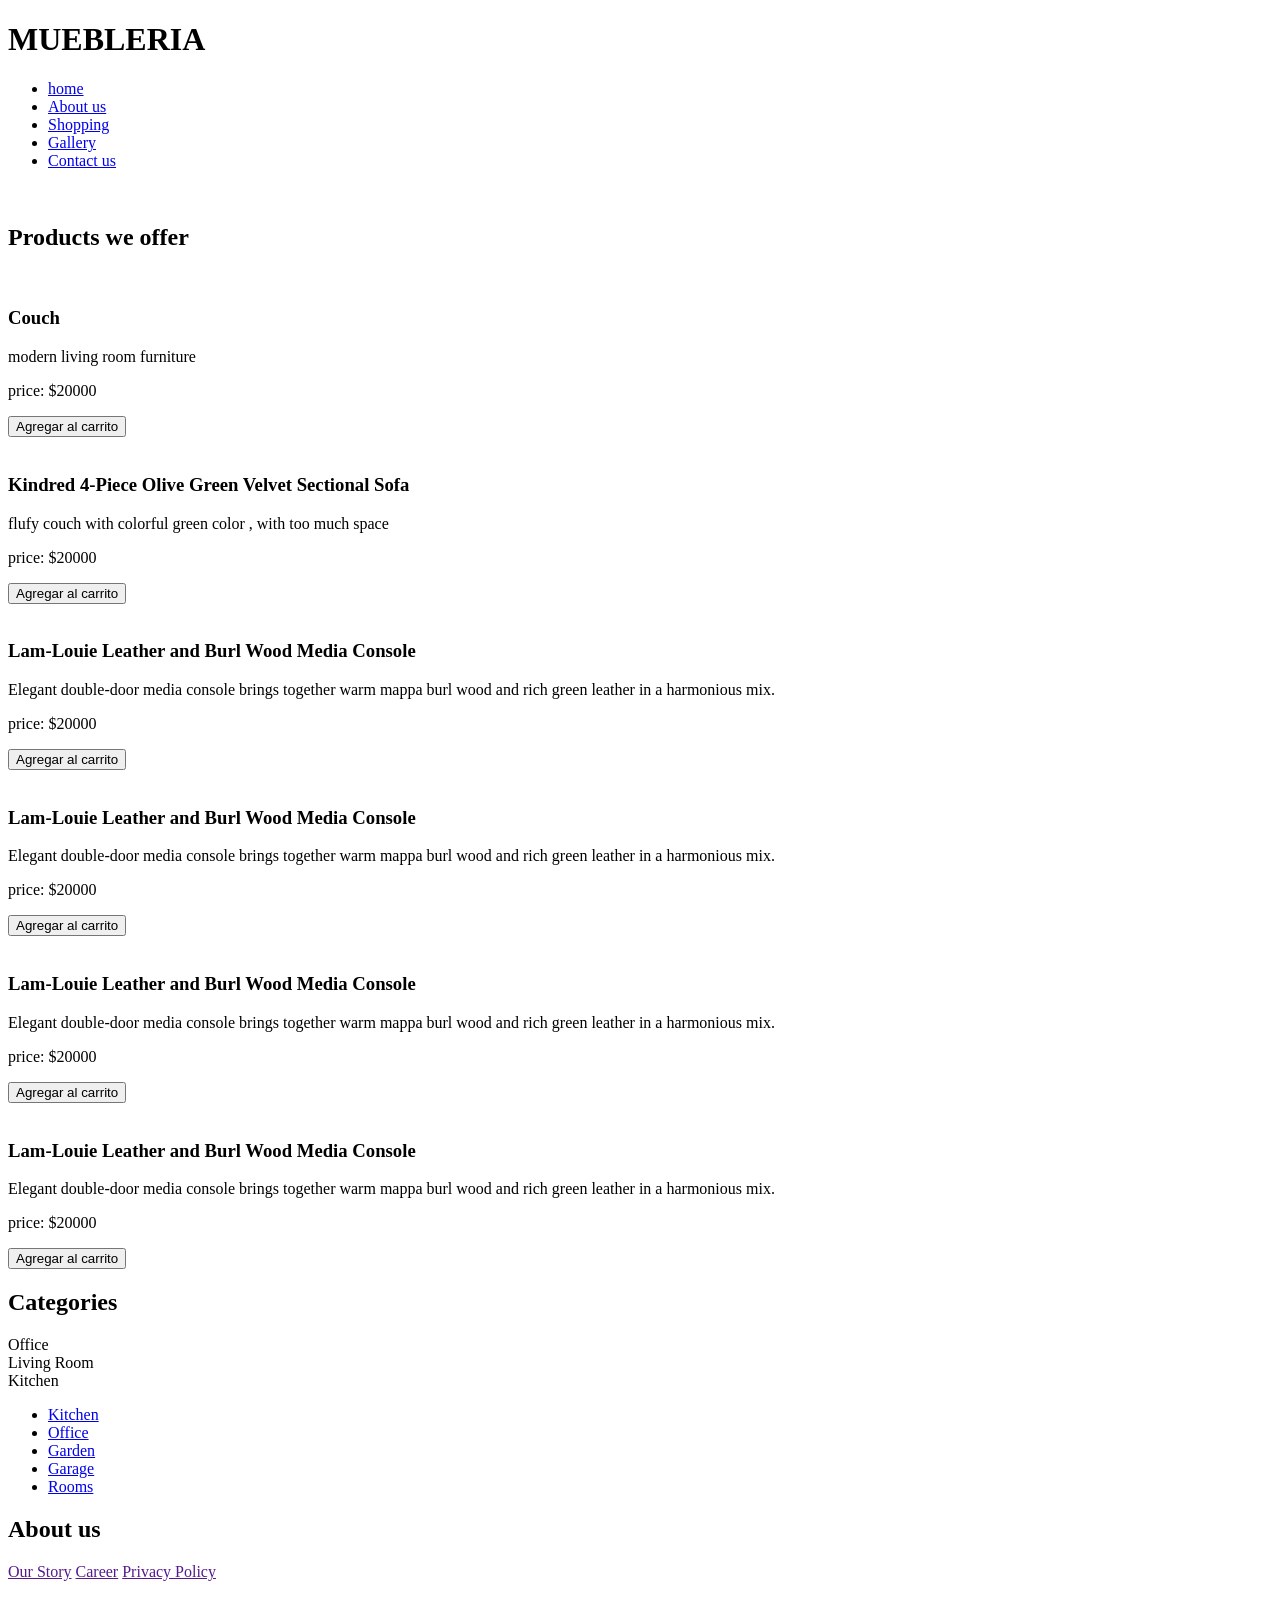
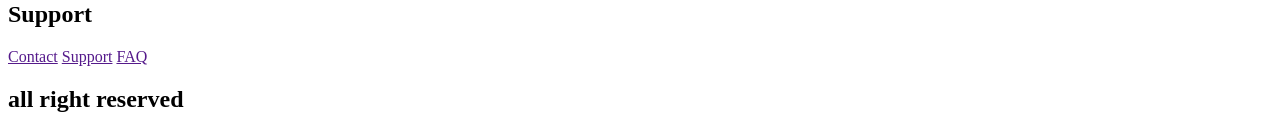
==== project1/index.html @ 38847588 "structure added" ====
<!DOCTYPE html>
<html lang="en">
<head>
    <meta charset="UTF-8">
    <meta name="viewport" content="width=device-width, initial-scale=1.0">
    <title>Document</title>
</head>
<body>
    <header>
        <h1>MUEBLERIA</h1>
    </header>
    <nav>
        <ul>
            <li><a href="#home">home</a></li>
            <li><a href="#About us">About us</a></li>
            <li><a href="#Shopping">Shopping</a></li>
            <li><a href="#Galery">Gallery</a></li>
            <li><a href="#Contact us">Contact us</a></li>
        </ul>
    </nav>
    <main>
        <section>
            <article>
                <img src="https://printpanoramics.co.uk/cdn/shop/articles/very-large-canvas-print-in-hotel-lobby_3abef01f-8052-4475-907d-bb7b7ee60e64.jpg?v=1784741246&width=5504" alt="">
            </article> 
        </section>
        <section>
            <h2>Products we offer</h2>
            <article>
                <div class="imagecontrol">
                    <img src="https://birchwoodfurniture.ca/wp-content/uploads/2023/07/Modern-Living-Room-Furniture-Ideas-Hero-scaled.jpg" alt="">
                </div>
            </article>
            <article>
                <div class="textcontrol">
                    <h3>Couch</h3>
                    <p>modern living room furniture</p>
                    <p>price: $20000</p>
                    <button>Agregar al carrito</button>
                </div>
            </article>
        </section>
        <section>
            <article>
                <div>
                    <img src="https://cb2.scene7.com/is/image/CB2/Knd4PcOlvGnVltSctLAEndSOSSF26?$web_pdp_main_carousel_high$" alt="">
                    <h3>Kindred 4-Piece Olive Green Velvet Sectional Sofa </h3>
                    <p>flufy couch with colorful green color , with too much space </p>
                    <p>price: $20000</p>
                    <button>Agregar al carrito</button>
                </div>
            </article>
            <article>
                <div>
                    <img src="https://cb2.scene7.com/is/image/CB2/LamLouieLthrBlwdMdCnslSOSSF26?$web_pdp_main_carousel_med$" alt="">
                    <h3>Lam-Louie Leather and Burl Wood Media Console</h3>
                    <p>Elegant double-door media console brings together warm mappa burl wood and rich green leather in a harmonious mix.</p>
                    <p>price: $20000</p>
                    <button>Agregar al carrito</button>                    
                </div>
            </article>
        </section>
        <section>
            <article>
                <div>
                    <img src="https://cb2.scene7.com/is/image/CB2/LamLouieLthrBlwdMdCnslSOSSF26?$web_pdp_main_carousel_med$" alt="">
                    <h3>Lam-Louie Leather and Burl Wood Media Console</h3>
                    <p>Elegant double-door media console brings together warm mappa burl wood and rich green leather in a harmonious mix.</p>
                    <p>price: $20000</p>
                    <button>Agregar al carrito</button>     
                </div>
            </article>
            <article>
                <div>
                    <img src="https://cb2.scene7.com/is/image/CB2/LamLouieLthrBlwdMdCnslSOSSF26?$web_pdp_main_carousel_med$" alt="">
                    <h3>Lam-Louie Leather and Burl Wood Media Console</h3>
                    <p>Elegant double-door media console brings together warm mappa burl wood and rich green leather in a harmonious mix.</p>
                    <p>price: $20000</p>
                    <button>Agregar al carrito</button>                     
                </div>
            </article>
            <article>
                <div>
                    <img src="https://cb2.scene7.com/is/image/CB2/LamLouieLthrBlwdMdCnslSOSSF26?$web_pdp_main_carousel_med$" alt="">
                    <h3>Lam-Louie Leather and Burl Wood Media Console</h3>
                    <p>Elegant double-door media console brings together warm mappa burl wood and rich green leather in a harmonious mix.</p>
                    <p>price: $20000</p>
                    <button>Agregar al carrito</button>                     
                </div>
            </article>
        </section>
        <section>
            <h2>Categories</h2>
            <article>Office</article>
            <article>Living Room</article>
            <article>Kitchen</article>
        </section>
    </main>
    <footer>
        <section>
            <article>
                <nav>
                    <ul>
                        <li><a href="#Kitchen">Kitchen</a></li>
                        <li><a href="#Office">Office</a></li>
                        <li><a href="#Garden">Garden</a></li>
                        <li><a href="#Garage">Garage</a></li>
                        <li><a href="#Rooms">Rooms</a></li>
                    </ul>
                </nav>
            </article>
            <article>
                <h2>About us</h2>
                <a href="">Our Story</a>
                <a href="">Career</a>
                <a href="">Privacy Policy</a>

            </article>
            <article>
                <h2>Support</h2>
                <a href="">Contact</a>
                <a href="">Support</a>
                <a href="">FAQ</a>
            </article>
        </section>
        <section>
            <article>
                <h2>all right reserved</h2>
            </article>
        </section>
    </footer>
    
</body>
</html>
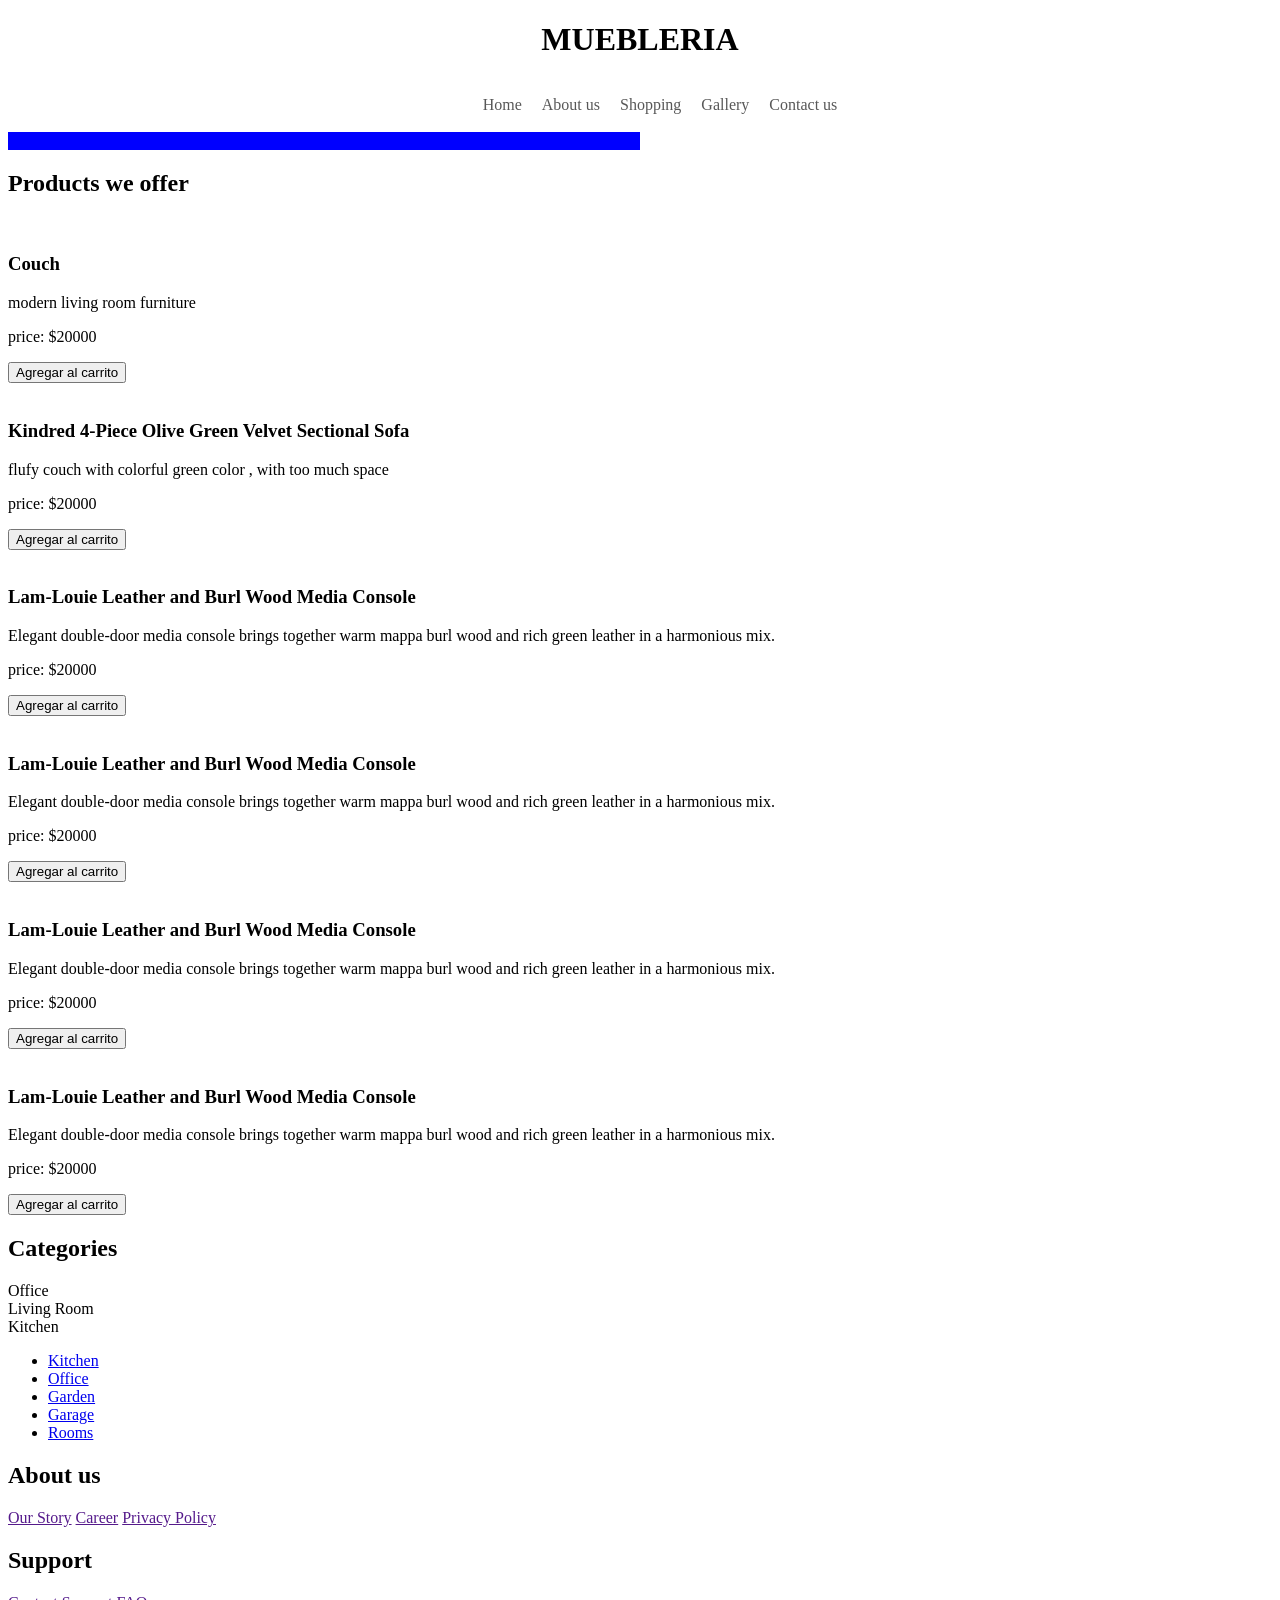
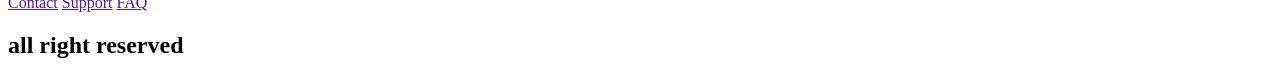
==== commit 1dd1301d: "added nav design" ====
--- a/project1/index.html
+++ b/project1/index.html
@@ -4,14 +4,15 @@
     <meta charset="UTF-8">
     <meta name="viewport" content="width=device-width, initial-scale=1.0">
     <title>Document</title>
+    <link rel="stylesheet" href="/css/home.css">
 </head>
 <body>
-    <header>
+    <header class="header">
         <h1>MUEBLERIA</h1>
     </header>
-    <nav>
-        <ul>
-            <li><a href="#home">home</a></li>
+    <nav class="navbar">
+        <ul class="nav-list">
+            <li><a href="#home">Home</a></li>
             <li><a href="#About us">About us</a></li>
             <li><a href="#Shopping">Shopping</a></li>
             <li><a href="#Galery">Gallery</a></li>
@@ -19,7 +20,7 @@
         </ul>
     </nav>
     <main>
-        <section>
+        <section class = "container">
             <article>
                 <img src="https://printpanoramics.co.uk/cdn/shop/articles/very-large-canvas-print-in-hotel-lobby_3abef01f-8052-4475-907d-bb7b7ee60e64.jpg?v=1784741246&width=5504" alt="">
             </article> 
--- a/css/home.css
+++ b/css/home.css
@@ -0,0 +1,47 @@
+
+.container{
+    max-width:1200px;
+    width:50%;
+    background-color:blue;
+}
+
+.header{
+    text-align:center;
+}
+.navbar{
+    display:flex;
+    justify-content:center;
+}
+
+.nav-list{
+    display:flex;
+    gap:20px;
+    list-style:none;
+}
+
+.nav-list a{
+    text-decoration:none;
+    color:rgb(88, 88, 88)
+    
+}
+
+.nav-list a::after{
+    content:"";
+    display:block;
+    width:100%;
+    height:2px;
+    background-color:rgb(88, 88, 88);
+    
+
+    transform:scaleX(0);
+    transform-origin:left;
+
+    transition:transform 0.3s ease;
+}
+.nav-list a:hover::after{
+    transform:scaleX(1);
+}
+
+.nav-list a:focus-visible{
+    outline: 2px solid purple;
+}
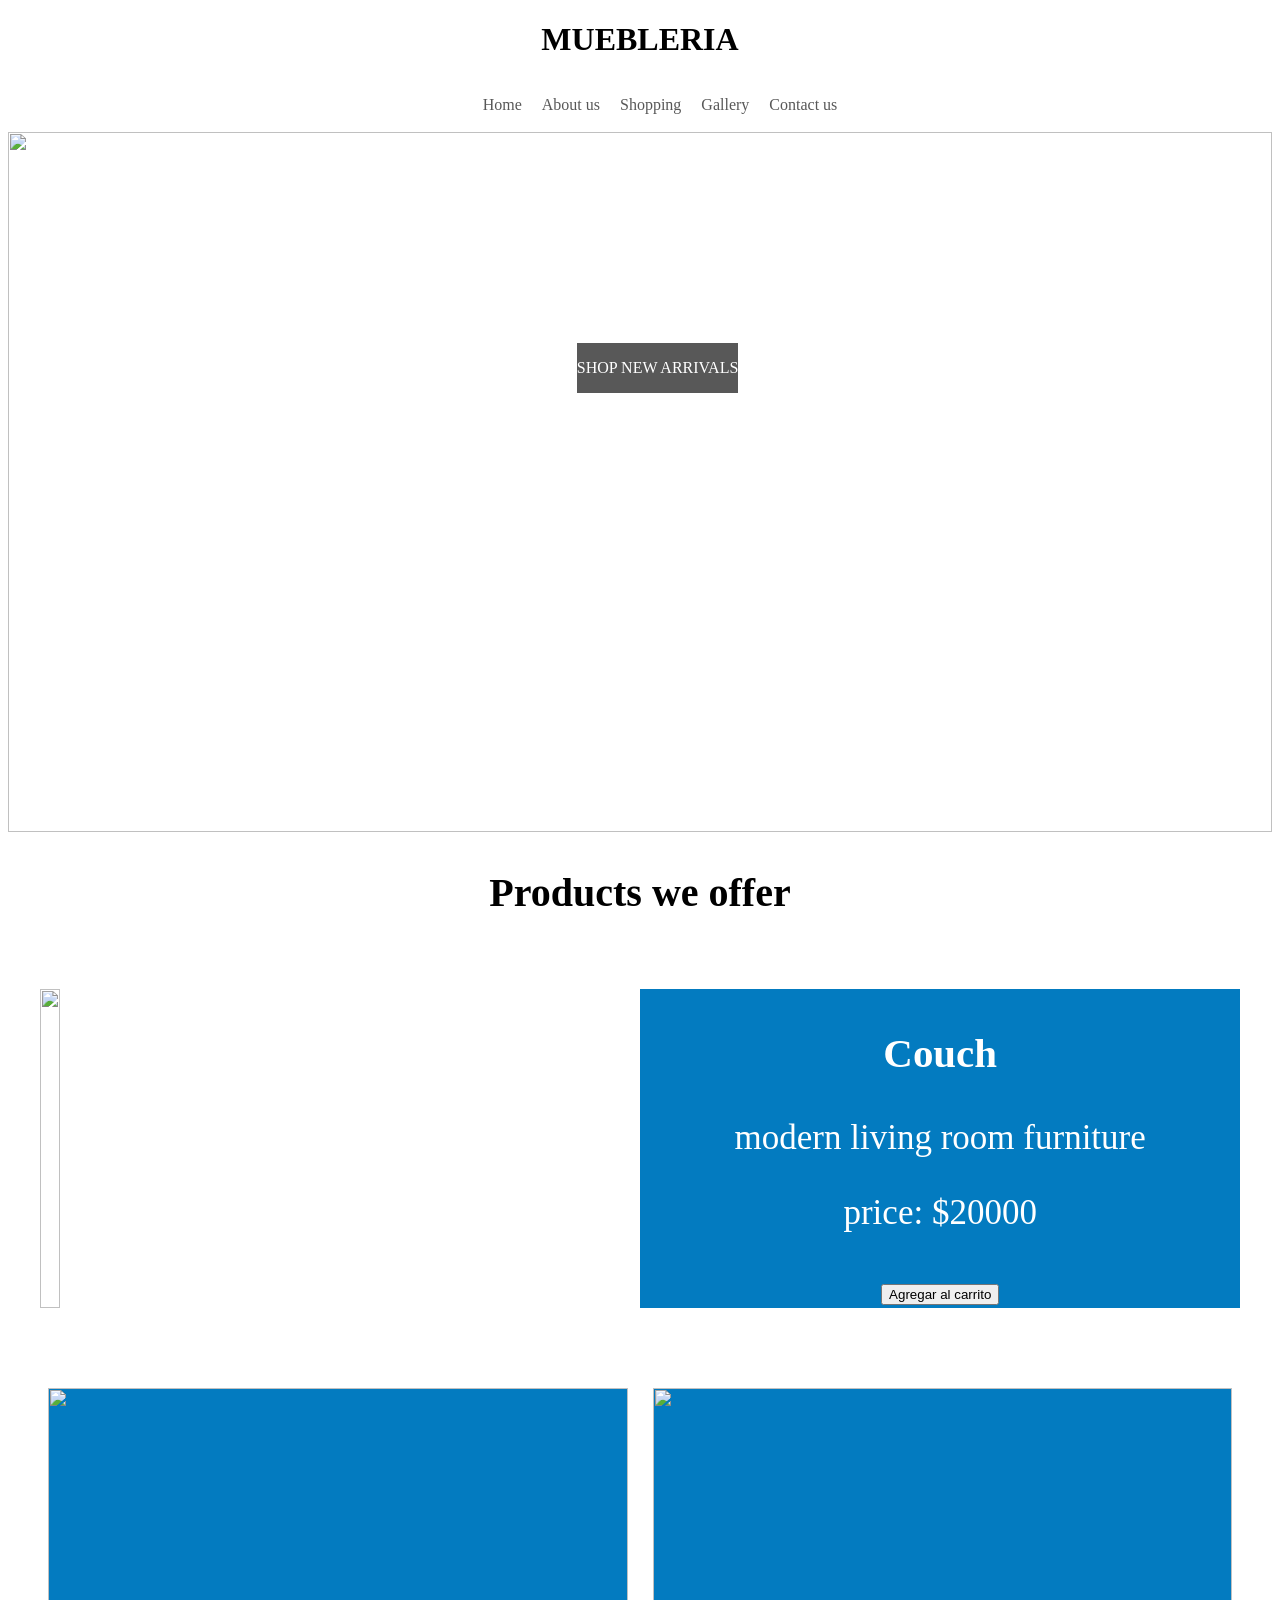
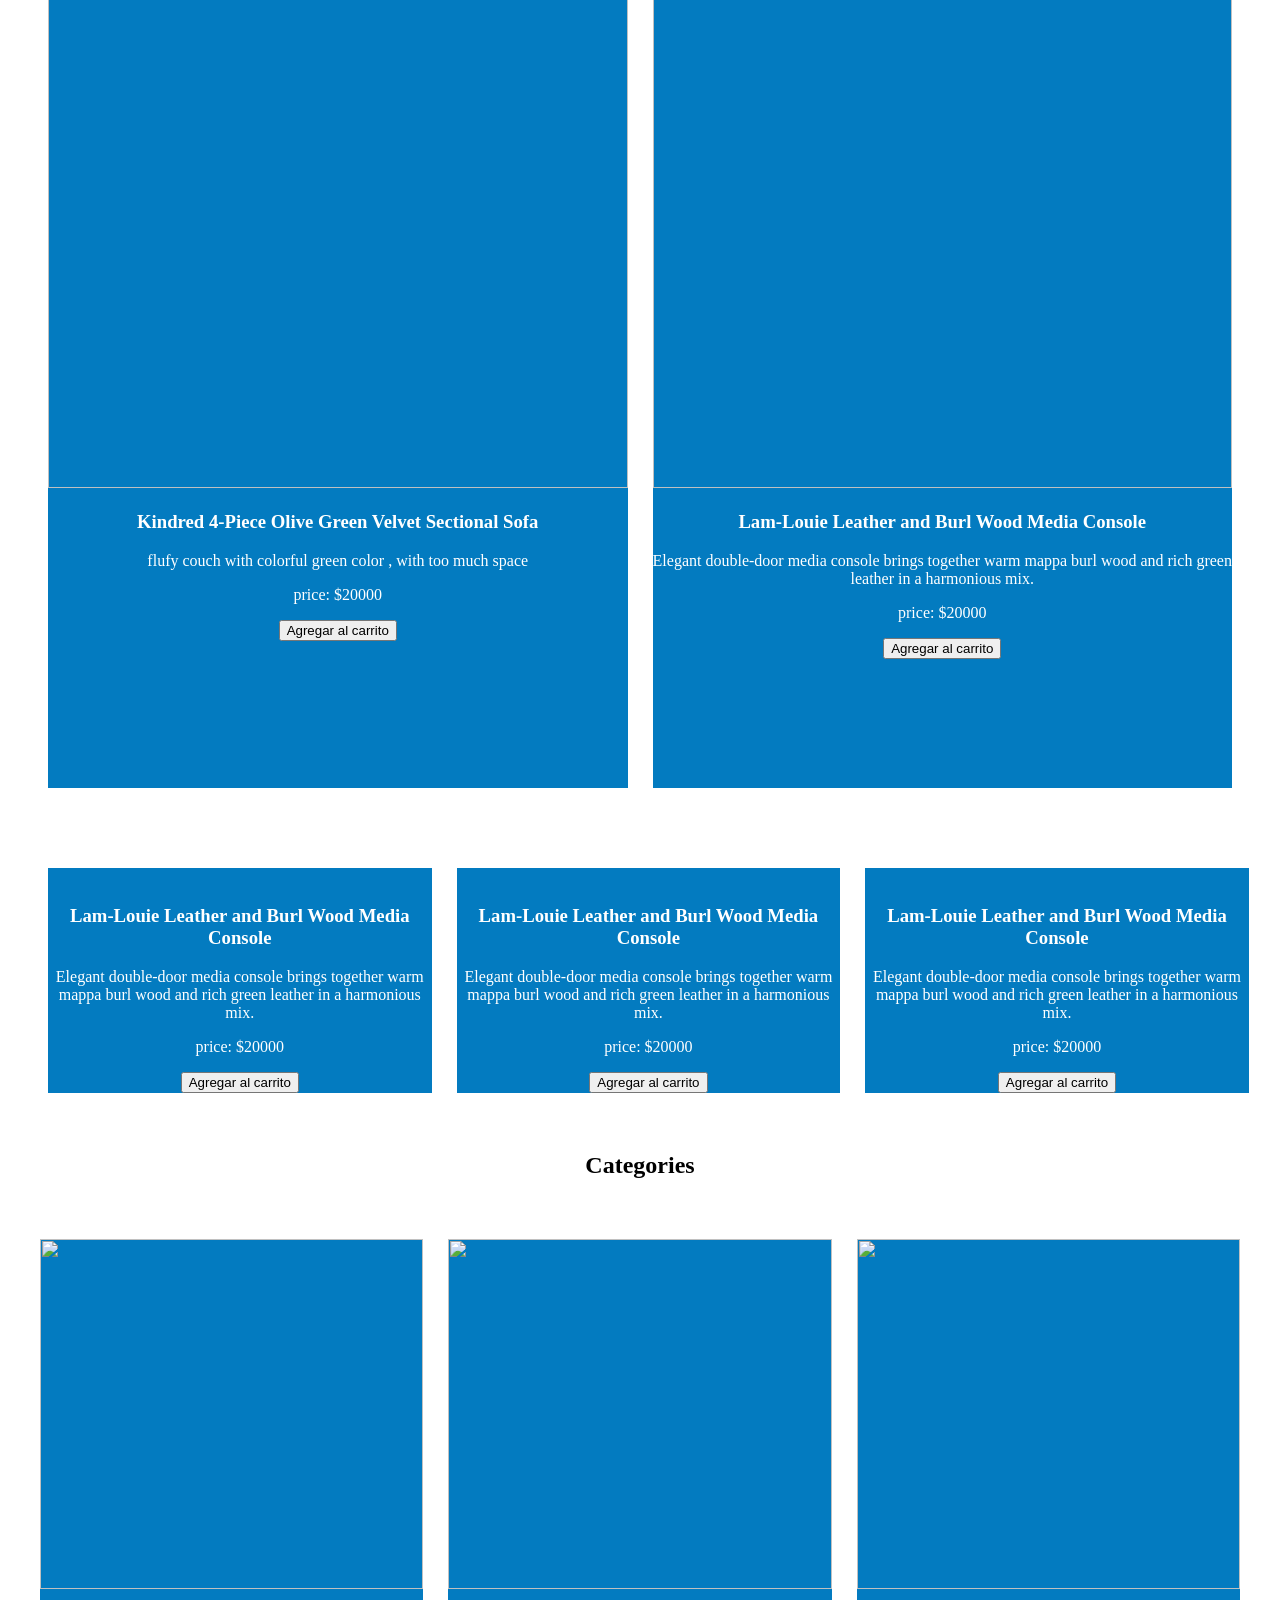
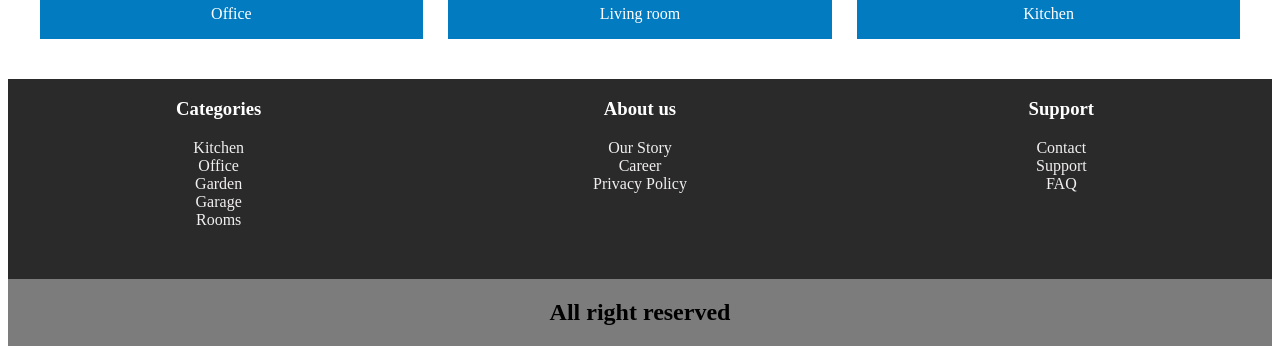
==== commit e32b6a02: "added complete structure of the website" ====
--- a/project1/index.html
+++ b/project1/index.html
@@ -20,88 +20,122 @@
         </ul>
     </nav>
     <main>
-        <section class = "container">
-            <article>
+        <section class= "container">
+            <article class="backgroundopening">
                 <img src="https://printpanoramics.co.uk/cdn/shop/articles/very-large-canvas-print-in-hotel-lobby_3abef01f-8052-4475-907d-bb7b7ee60e64.jpg?v=1784741246&width=5504" alt="">
-            </article> 
+            </article>
+            <div>
+                <p class="text-content">Best design for your home</p>
+            </div>
+            <div class="text-container">
+                <p>SHOP NEW ARRIVALS</p>
+            </div>
         </section>
-        <section>
+        <section class="section1">
             <h2>Products we offer</h2>
-            <article>
-                <div class="imagecontrol">
-                    <img src="https://birchwoodfurniture.ca/wp-content/uploads/2023/07/Modern-Living-Room-Furniture-Ideas-Hero-scaled.jpg" alt="">
-                </div>
-            </article>
-            <article>
-                <div class="textcontrol">
-                    <h3>Couch</h3>
-                    <p>modern living room furniture</p>
-                    <p>price: $20000</p>
-                    <button>Agregar al carrito</button>
-                </div>
-            </article>
+            <div class="product-container">
+                <article class="article1">
+                    <div class="container-image">
+                        <img class="image1" src="https://birchwoodfurniture.ca/wp-content/uploads/2023/07/Modern-Living-Room-Furniture-Ideas-Hero-scaled.jpg" alt="">
+                    </div>
+                </article>
+                <article class="article2">
+                    <div class="textcontrol">
+                        <h3>Couch</h3>
+                        <p>modern living room furniture</p>
+                        <p>price: $20000</p>
+                        <button>Agregar al carrito</button>
+                    </div>
+                </article>
+            </div>
         </section>
-        <section>
-            <article>
-                <div>
-                    <img src="https://cb2.scene7.com/is/image/CB2/Knd4PcOlvGnVltSctLAEndSOSSF26?$web_pdp_main_carousel_high$" alt="">
-                    <h3>Kindred 4-Piece Olive Green Velvet Sectional Sofa </h3>
-                    <p>flufy couch with colorful green color , with too much space </p>
-                    <p>price: $20000</p>
-                    <button>Agregar al carrito</button>
-                </div>
-            </article>
-            <article>
-                <div>
-                    <img src="https://cb2.scene7.com/is/image/CB2/LamLouieLthrBlwdMdCnslSOSSF26?$web_pdp_main_carousel_med$" alt="">
-                    <h3>Lam-Louie Leather and Burl Wood Media Console</h3>
-                    <p>Elegant double-door media console brings together warm mappa burl wood and rich green leather in a harmonious mix.</p>
-                    <p>price: $20000</p>
-                    <button>Agregar al carrito</button>                    
-                </div>
-            </article>
+        <section class="section2">
+            <div class="product-container2">
+                <article class="article">
+                    <div class="textcontrol">
+                        <img class="image2"src="https://cb2.scene7.com/is/image/CB2/Knd4PcOlvGnVltSctLAEndSOSSF26?$web_pdp_main_carousel_high$" alt="">
+                        <h3>Kindred 4-Piece Olive Green Velvet Sectional Sofa </h3>
+                        <p>flufy couch with colorful green color , with too much space </p>
+                        <p>price: $20000</p>
+                        <button>Agregar al carrito</button>
+                    </div>
+                </article>
+                <article class="article">
+                    <div class="textcontrol">
+                        <img class="image2"src="https://cb2.scene7.com/is/image/CB2/LamLouieLthrBlwdMdCnslSOSSF26?$web_pdp_main_carousel_med$" alt="">
+                        <h3>Lam-Louie Leather and Burl Wood Media Console</h3>
+                        <p>Elegant double-door media console brings together warm mappa burl wood and rich green leather in a harmonious mix.</p>
+                        <p>price: $20000</p>
+                        <button>Agregar al carrito</button>                    
+                    </div>
+                </article>
+            </div>
         </section>
-        <section>
-            <article>
-                <div>
-                    <img src="https://cb2.scene7.com/is/image/CB2/LamLouieLthrBlwdMdCnslSOSSF26?$web_pdp_main_carousel_med$" alt="">
-                    <h3>Lam-Louie Leather and Burl Wood Media Console</h3>
-                    <p>Elegant double-door media console brings together warm mappa burl wood and rich green leather in a harmonious mix.</p>
-                    <p>price: $20000</p>
-                    <button>Agregar al carrito</button>     
-                </div>
-            </article>
-            <article>
-                <div>
-                    <img src="https://cb2.scene7.com/is/image/CB2/LamLouieLthrBlwdMdCnslSOSSF26?$web_pdp_main_carousel_med$" alt="">
-                    <h3>Lam-Louie Leather and Burl Wood Media Console</h3>
-                    <p>Elegant double-door media console brings together warm mappa burl wood and rich green leather in a harmonious mix.</p>
-                    <p>price: $20000</p>
-                    <button>Agregar al carrito</button>                     
-                </div>
-            </article>
-            <article>
-                <div>
-                    <img src="https://cb2.scene7.com/is/image/CB2/LamLouieLthrBlwdMdCnslSOSSF26?$web_pdp_main_carousel_med$" alt="">
-                    <h3>Lam-Louie Leather and Burl Wood Media Console</h3>
-                    <p>Elegant double-door media console brings together warm mappa burl wood and rich green leather in a harmonious mix.</p>
-                    <p>price: $20000</p>
-                    <button>Agregar al carrito</button>                     
-                </div>
-            </article>
+        <section class="section3">
+            <div class="product-container3">
+                <article class="article">
+                    <div class="textcontrol">
+                        <img class="image3" src="https://cb2.scene7.com/is/image/CB2/EspiraCreamCoffeeTableSHF23?$web_pdp_main_carousel_high$" alt="">
+                        <h3>Lam-Louie Leather and Burl Wood Media Console</h3>
+                        <p>Elegant double-door media console brings together warm mappa burl wood and rich green leather in a harmonious mix.</p>
+                        <p>price: $20000</p>
+                        <button class="button">Agregar al carrito</button>     
+                    </div>
+                </article>
+                <article class="article">
+                    <div class="textcontrol">
+                        <img class="image3" src="https://cb2.scene7.com/is/image/CB2/CB2FA26_SB_01C_Hero_PDP/$web_plp_card$/261103035139/CB2FA26_SB_01C_Hero_PDP.jpg" alt="">
+                        <h3>Lam-Louie Leather and Burl Wood Media Console</h3>
+                        <p>Elegant double-door media console brings together warm mappa burl wood and rich green leather in a harmonious mix.</p>
+                        <p>price: $20000</p>
+                        <button>Agregar al carrito</button>                     
+                    </div>
+                </article>
+                <article class="article">
+                    <div class="textcontrol">
+                        <img class="image3" src="https://cb2.scene7.com/is/image/CB2/PolarBlackFloorLampSHS25?$web_pdp_main_carousel_high$" alt="">
+                        <h3>Lam-Louie Leather and Burl Wood Media Console</h3>
+                        <p>Elegant double-door media console brings together warm mappa burl wood and rich green leather in a harmonious mix.</p>
+                        <p>price: $20000</p>
+                        <button>Agregar al carrito</button>                     
+                    </div>
+                </article>
+            </div>
         </section>
-        <section>
+        <section class="section4">
             <h2>Categories</h2>
-            <article>Office</article>
-            <article>Living Room</article>
-            <article>Kitchen</article>
+            <div class="product-container4"> 
+                <article class="article">
+                    <div class="textcontrol">
+                        <img class="image4" src="https://cdn-dynmedia-1.microsoft.com/is/image/microsoftcorp/Blade3_Placeholder_8?resMode=sharp2&op_usm=1.5,0.65,15,0&wid=786&hei=443&qlt=75&fit=constrain" alt="">
+                        <p>Office</p>
+                    </div>
+
+                </article>
+                <article class="article">
+                    <div class="textcontrol">
+                        <img class="image4 "src="https://encrypted-tbn0.gstatic.com/images?q=tbn:ANd9GcStIg1KN6O1k0_RnDD2Bzgm_rL4dvBUVp5lQIe-orakEl7vs9Ai9_zWzkwA&s=10" alt="">
+                        <p>Living room</p>
+                    </div>
+
+                </article>
+                <article class="article">
+                    <div class="textcontrol">
+                        <img class="image4" src="https://cdn.sanity.io/images/x70f9xut/production/cca7101039281b9419f432cd9857c9e0766d3ad4-1080x1080.jpg?w=1080&q=75&auto=format" alt="">
+                        <p>Kitchen</p>
+                    </div>
+
+                </article>
+            </div>
+            
         </section>
     </main>
     <footer>
-        <section>
-            <article>
-                <nav>
-                    <ul>
+        <section class="section5">
+            <div class="product-container5">
+                <nav class="navbar2">
+                    <h3>Categories</h3>
+                    <ul class="list">
                         <li><a href="#Kitchen">Kitchen</a></li>
                         <li><a href="#Office">Office</a></li>
                         <li><a href="#Garden">Garden</a></li>
@@ -109,26 +143,27 @@
                         <li><a href="#Rooms">Rooms</a></li>
                     </ul>
                 </nav>
+        
+                <nav class="navbar2">
+                    <h3>About us</h3>
+                    <ul class="list">
+                        <li><a href="">Our Story</a></li>
+                        <li><a href="">Career</a></li>
+                        <li><a href="">Privacy Policy</a></li>
+                    </ul>
+                </nav>
+                <nav class="navbar2">
+                    <h3>Support</h3>
+                    <ul class="list">
+                        <li><a href="">Contact</a></li>
+                        <li><a href="">Support</a></li>
+                        <li><a href="">FAQ</a></li>
+                    </ul>
+                </nav>
+            </div>
+            <article class="article">
+                <h2>All right reserved</h2>
             </article>
-            <article>
-                <h2>About us</h2>
-                <a href="">Our Story</a>
-                <a href="">Career</a>
-                <a href="">Privacy Policy</a>
-
-            </article>
-            <article>
-                <h2>Support</h2>
-                <a href="">Contact</a>
-                <a href="">Support</a>
-                <a href="">FAQ</a>
-            </article>
-        </section>
-        <section>
-            <article>
-                <h2>all right reserved</h2>
-            </article>
-        </section>
     </footer>
     
 </body>
--- a/css/home.css
+++ b/css/home.css
@@ -1,10 +1,7 @@
 
-.container{
-    max-width:1200px;
-    width:50%;
-    background-color:blue;
-}
-
+body{
+    max-width:2000px;
+}
 .header{
     text-align:center;
 }
@@ -44,4 +41,212 @@
 
 .nav-list a:focus-visible{
     outline: 2px solid purple;
-}+}
+
+
+.container{
+    position:relative;
+    width:100%;
+
+}
+.container .backgroundopening{
+    
+}
+.container .text-content{
+    font-size:50px;
+    position:absolute;
+    top:10%;
+    left:35%;
+    color:white;
+}
+.container .text-container{
+    position:absolute;
+    top:30%;
+    left:45%;
+    border:none;
+    background-color:rgb(88, 88, 88);
+    color:white;
+    
+}
+.container article img{
+    width:100%;
+    height:700px;
+}
+
+
+.section1{
+    display:flex;
+    flex-direction:column;
+    align-items:center;
+}
+.section1 h2{
+    display:flex;
+    justify-content:center;
+    text-align:center;
+    font-size:40px;
+}
+
+.product-container{
+    display:flex;
+    margin:40px;
+    width:95%;
+}
+
+.section1 .article1{
+    display:flex;
+    width:50%;
+}
+.section1 .image1{
+    display:flex;
+    height:100%;
+    width: 100%;
+}
+.section1 .container-image{
+    display:flex;
+    justify-content:center;
+    align-items:center;
+}
+.section1 .article2{
+    display:flex;
+    justify-content:center;
+    align-items:center;
+    width:50%; 
+    background-color:#037BC0;
+}
+.section1 .textcontrol{
+    font-size:35px;
+    text-align:center;
+    color:white;
+}
+
+
+.section2{
+    display:flex;
+    align-items:center;
+  
+   
+}
+.section2 .article{
+    display:flex;
+    flex:1;
+    height:1000px;
+    background-color:#037BC0;
+}
+
+
+.section2 .product-container2{
+    display:flex;
+    margin:40px;
+    width:95%;
+    gap:25px;
+    
+}
+
+.section2 .image2{ 
+    width:100%;
+    height:700px;
+    object-fit: cover;
+}
+.section2 .textcontrol{
+    width:100%;
+    text-align:center;
+    color:white;
+}
+
+
+
+.section3 .product-container3{
+    display:flex;
+    margin:40px;
+    gap:25px;
+    width:95%;
+    
+}
+
+.section3 .article{
+    background-color:#037BC0;
+    flex:1;
+
+}
+
+.section3 .image3{
+    width:100%;
+  
+}
+
+.section3 .textcontrol{
+    color:white;
+   text-align: center;
+}
+
+
+
+.section4{
+    display:flex;
+    flex-direction:column;
+    align-items:center;
+}
+
+.section4 .product-container4{
+    display:flex;
+    gap: 25px;
+    margin:40px;
+    width:95%;
+   
+}
+.section4 .article{
+    background-color: #037BC0;
+    flex:1;
+}
+
+.section4 .textcontrol{
+    text-align: center;
+    color: white;
+    
+}
+
+.section4 .article .image4 {
+    width: 100%;
+    height: 350px;
+    object-fit: cover;
+    display: block;
+}
+
+
+
+.section5 .product-container5{
+    display:flex;
+    justify-content:flex-start;
+    background-color: rgb(43, 42, 42);
+    height: 200px;
+}
+
+.section5 .navbar2{
+    display:flex;
+    flex-direction: column;
+    flex:1;
+    align-items: center;
+    color: white;
+    text-align: center;
+   
+
+}
+
+.section5 .list{
+    list-style:none;
+    text-align: center;
+    margin:0;
+    padding:0;
+}
+
+.list a{
+    text-decoration:none;
+    color:rgb(241, 239, 239);    
+}
+
+.section5 .article{
+    display:flex;
+    background-color: rgb(124, 124, 124);
+    justify-content: center;
+}
+
